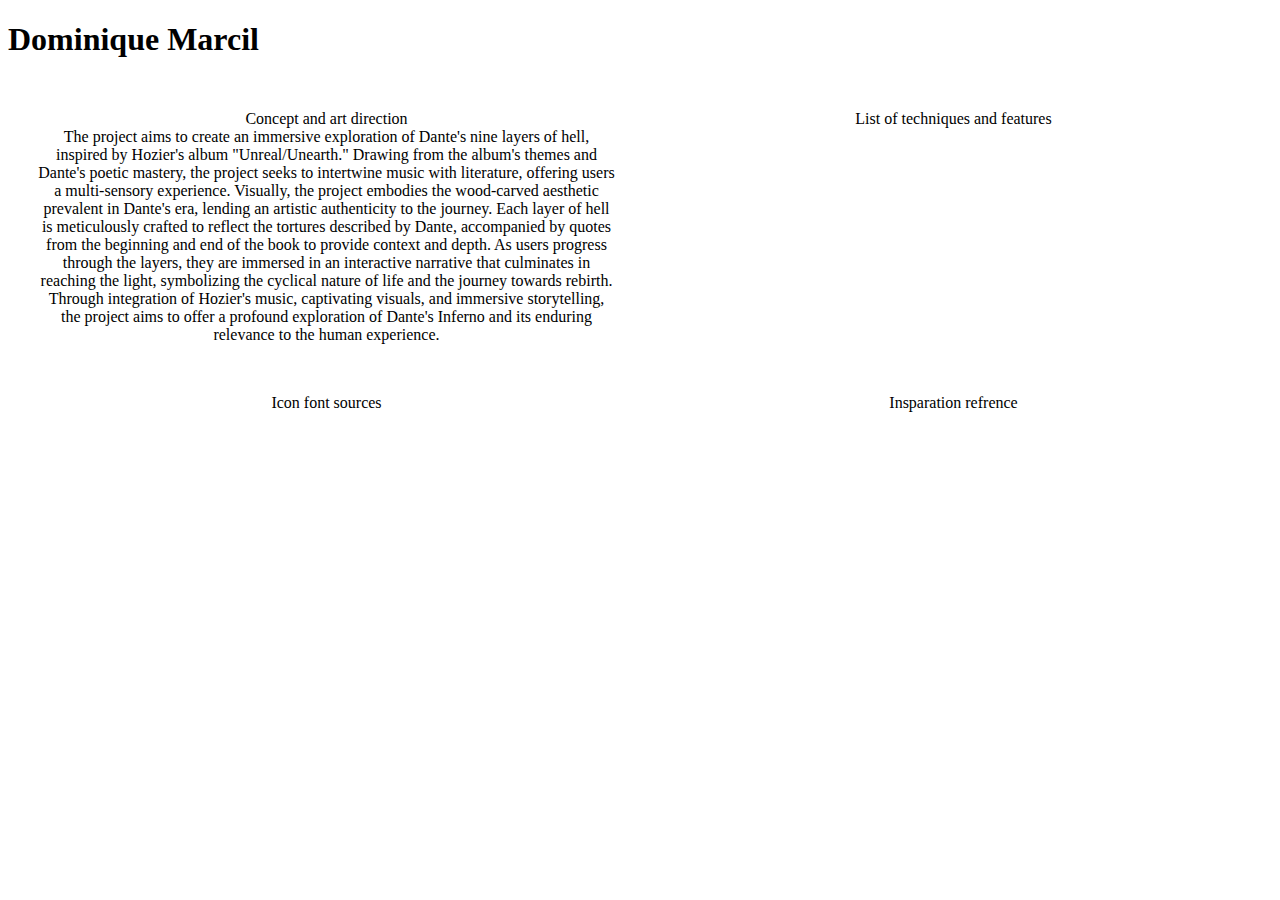
==== about.html @ 4f689b15 "edit source page" ====
<!DOCTYPE html>
<html>
<head>
    <link rel="stylesheet" href="css/about.css">
    <title>About Page</title>
</head>
<body>
    <h1>Dominique Marcil</h1>
    <p></p>
    <div class="grid-container">
        <div class="grid-item">Concept and art direction<br>The project aims to create an immersive exploration of Dante's nine layers of hell, inspired by Hozier's album "Unreal/Unearth." Drawing from the album's themes and Dante's poetic mastery, the project seeks to intertwine music with literature, offering users a multi-sensory experience. Visually, the project embodies the wood-carved aesthetic prevalent in Dante's era, lending an artistic authenticity to the journey. Each layer of hell is meticulously crafted to reflect the tortures described by Dante, accompanied by quotes from the beginning and end of the book to provide context and depth. As users progress through the layers, they are immersed in an interactive narrative that culminates in reaching the light, symbolizing the cyclical nature of life and the journey towards rebirth. Through integration of Hozier's music, captivating visuals, and immersive storytelling, the project aims to offer a profound exploration of Dante's Inferno and its enduring relevance to the human experience.
        </div>
        <div class="grid-item">List of techniques and features</div>
        <div class="grid-item">Icon font sources</div>
        <div class="grid-item">Insparation refrence</div>
    </div>
</body>
</html>
---- css/about.css ----
.grid-container {
    display: grid;
    grid-template-columns: repeat(2, 1fr); /* This will create a 2-column grid */
    gap: 10px; /* This will add a 10px gap between grid items */
    padding: 10px; /* This will add padding around the entire grid */
}

.grid-item {
    padding: 20px; /* This will add padding inside each grid item */
    border-radius: 5px; /* This will round the corners of each grid item */
    text-align: center; /* This will center the text inside each grid item */
}
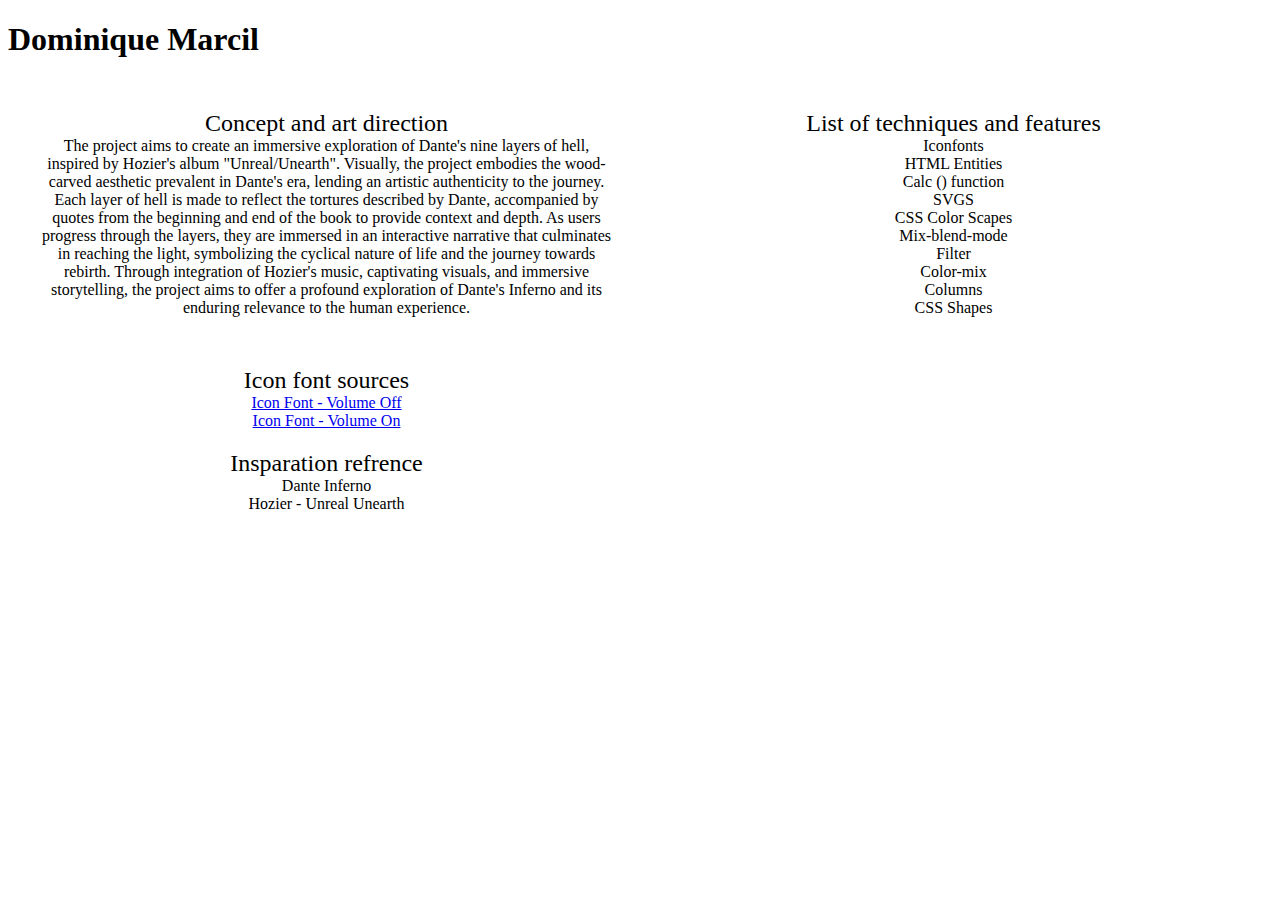
==== commit 69eb7a36: "Final Edits" ====
--- a/about.html
+++ b/about.html
@@ -8,11 +8,27 @@
     <h1>Dominique Marcil</h1>
     <p></p>
     <div class="grid-container">
-        <div class="grid-item">Concept and art direction<br>The project aims to create an immersive exploration of Dante's nine layers of hell, inspired by Hozier's album "Unreal/Unearth." Drawing from the album's themes and Dante's poetic mastery, the project seeks to intertwine music with literature, offering users a multi-sensory experience. Visually, the project embodies the wood-carved aesthetic prevalent in Dante's era, lending an artistic authenticity to the journey. Each layer of hell is meticulously crafted to reflect the tortures described by Dante, accompanied by quotes from the beginning and end of the book to provide context and depth. As users progress through the layers, they are immersed in an interactive narrative that culminates in reaching the light, symbolizing the cyclical nature of life and the journey towards rebirth. Through integration of Hozier's music, captivating visuals, and immersive storytelling, the project aims to offer a profound exploration of Dante's Inferno and its enduring relevance to the human experience.
+        <div class="grid-item"><span class="text">Concept and art direction</span><br>The project aims to create an immersive exploration of Dante's nine layers of hell, inspired by Hozier's album "Unreal/Unearth".
+        Visually, the project embodies the wood-carved aesthetic prevalent in Dante's era, lending an artistic authenticity to the journey. Each layer of hell is made to reflect the tortures described by Dante, accompanied by quotes from the beginning and end of the book to provide context and depth. As users progress through the layers, they are immersed in an interactive narrative that culminates in reaching the light, symbolizing the cyclical nature of life and the journey towards rebirth. Through integration of Hozier's music, captivating visuals, and immersive storytelling, the project aims to offer a profound exploration of Dante's Inferno and its enduring relevance to the human experience.
         </div>
-        <div class="grid-item">List of techniques and features</div>
-        <div class="grid-item">Icon font sources</div>
-        <div class="grid-item">Insparation refrence</div>
+        <div class="grid-item"><span class="text">List of techniques and features</span><br>
+            Iconfonts<br>
+            HTML Entities<br>
+            Calc () function<br>
+            SVGS<br>
+            CSS Color Scapes<br>
+            Mix-blend-mode<br>
+            Filter<br>
+            Color-mix<br>
+            Columns<br>
+            CSS Shapes<br>
+
+        </div>
+        <div class="grid-item"><span class="text">Icon font sources</span><br>
+        <a href="https://fonts.google.com/icons?selected=Material+Symbols+Outlined:volume_up:FILL@0;wght@400;GRAD@0;opsz@24&icon.query=volume"> Icon Font - Volume Off </a><br><a href="https://fonts.google.com/icons?selected=Material+Symbols+Outlined:brand_awareness:FILL@0;wght@400;GRAD@0;opsz@24&icon.query=volume"> Icon Font - Volume On </a>
+        <div class="grid-item"><span class="text"> Insparation refrence</span><br>
+        Dante Inferno<br>
+        Hozier - Unreal Unearth
     </div>
 </body>
 </html>--- a/css/about.css
+++ b/css/about.css
@@ -11,3 +11,6 @@
     text-align: center; /* This will center the text inside each grid item */
 }
 
+.text {
+    font-size: 1.5rem; /* This will set the font size to 1.5rem */
+   }